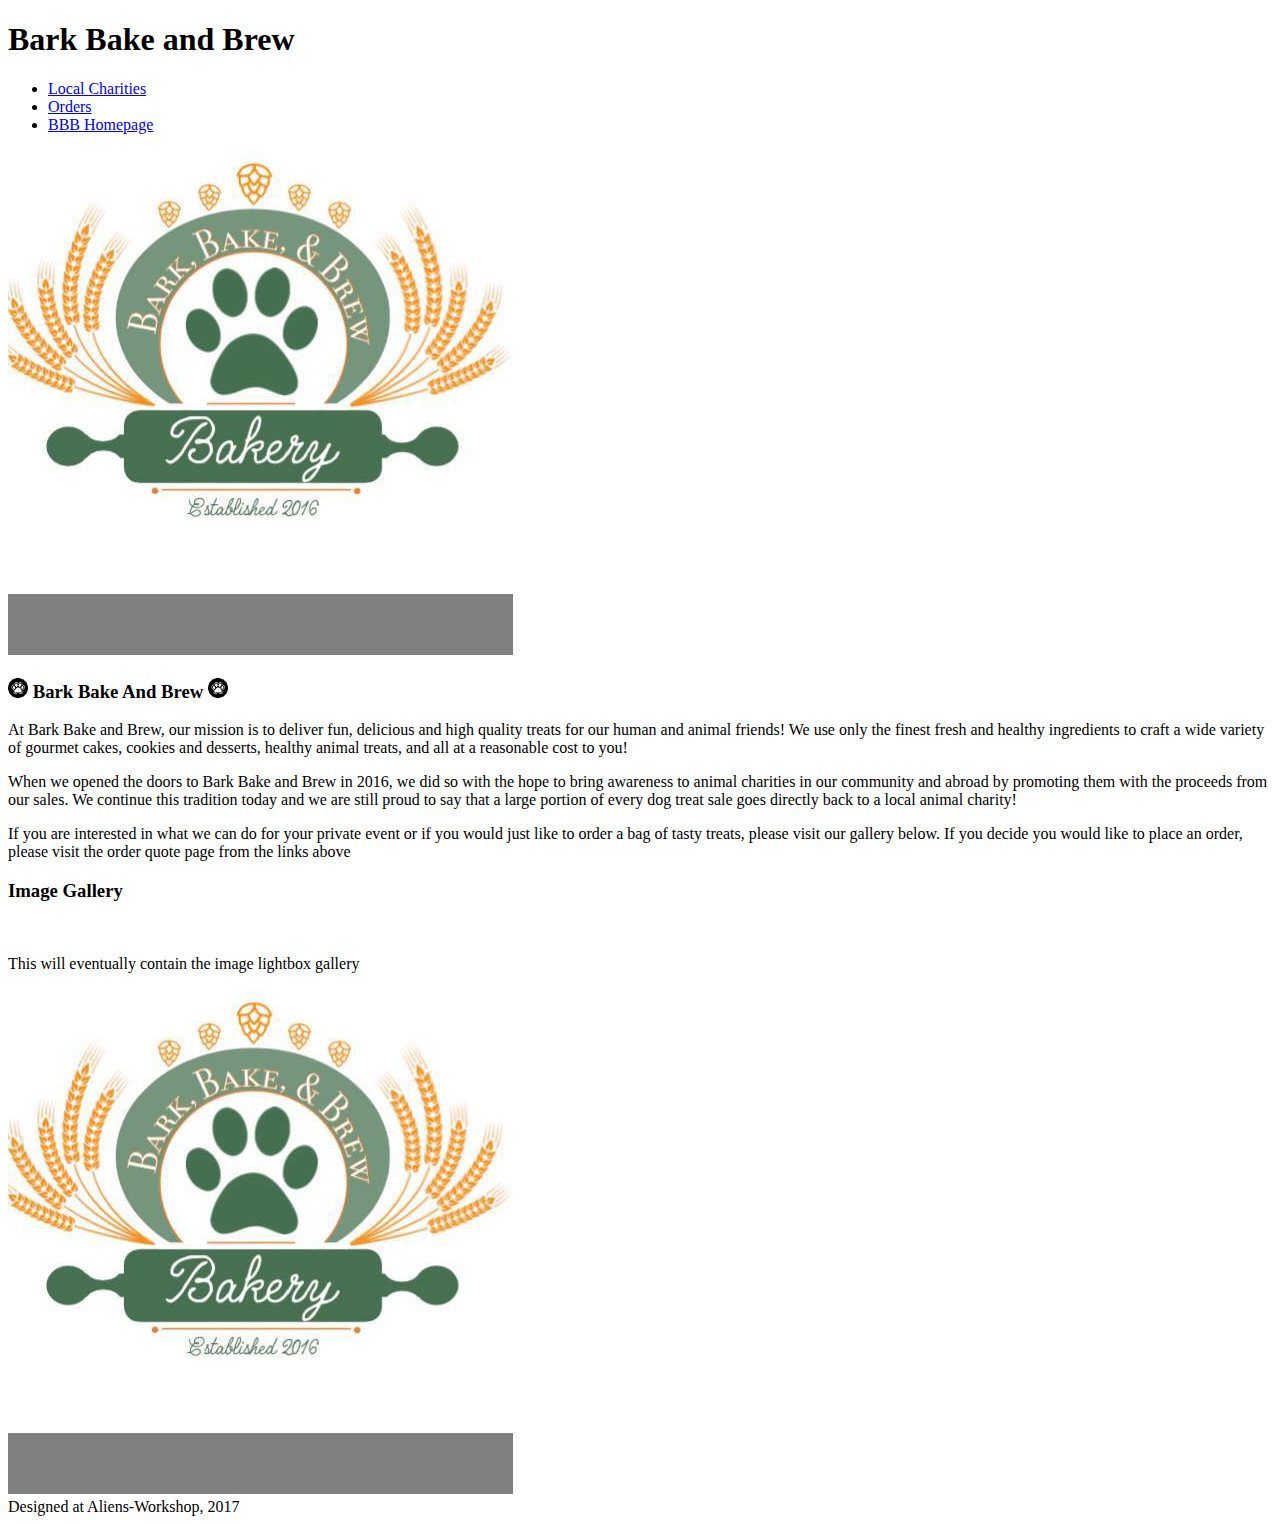
==== BarkBakeAndBrew/about.html @ 9379837a "second" ====
<!DOCTYPE html>
<html>
<head>
    <meta name="viewport" content="width=device-width, initial-scale=1.0">
	<title>Bark Bake and Brew</title>
	<link rel="stylesheet" href="css/normalize.css">
	<link rel="stylesheet" href="css/style.css">
</head>

<body>

<!-- this section contains the header element and navigation links -->
<div class="headerwrap">
		<header class="header"><h1>Bark Bake and Brew</h1>
			<ul class="linkList">
				<li><a href="charity.html" alt="Local Charities">Local Charities</a></li>
				<li><a href="orders.html" alt="Order Here!">Orders</a></li>
				<li><a href="index.html" alt="Homepage">BBB Homepage</a></li>
			</ul>
		</header>
	</div>

	<div class="sitewrap">

<!-- this section contains the paragraph contents and should flex-wrap based on screen size -->
	 
	<div class="content2 col">
		<img src="img/bbb logo.jpg" class="img">
	</div> 
	<div class="content1 col">
		<h3><img src="img/pawicon.jpg" alt="paw" class="paw"> Bark Bake And Brew <img src="img/pawicon.jpg" alt="paw" class="paw"></h3>
		<p>At Bark Bake and Brew, our mission is to deliver fun, delicious and high quality treats for our human and animal friends! We use only the finest fresh and healthy ingredients to craft a wide variety of gourmet cakes, cookies and desserts, healthy animal treats, and all at a reasonable cost to you!</p>
		<p>When we opened the doors to Bark Bake and Brew in 2016, we did so with the hope to bring awareness to animal charities in our community and abroad by promoting them with the proceeds from our sales. We continue this tradition today and we are still proud to say that a large portion of every dog treat sale goes directly back to a local animal charity!</p>
		<p>If you are interested in what we can do for your private event or if you would just like to order a bag of tasty treats, please visit our gallery below. If you decide you would like to place an order, please visit the order quote page from the links above</p>
		
	</div>
<!-- this section contains the lightbox gallery element-->
		<div class="lightbox col">
				<h3>Image Gallery</h3>
				<br>
				<p>This will eventually contain the image lightbox gallery</p>
				<img src="img/bbb logo.jpg" class="img" alt="lightbox placeholder">
			</div>

</div>

<!-- this section is the footer element -->
<div class="mainfooter">
	<footer>
		<span>Designed at Aliens-Workshop, 2017</span>
	</footer>
</div>

</body>

</html>
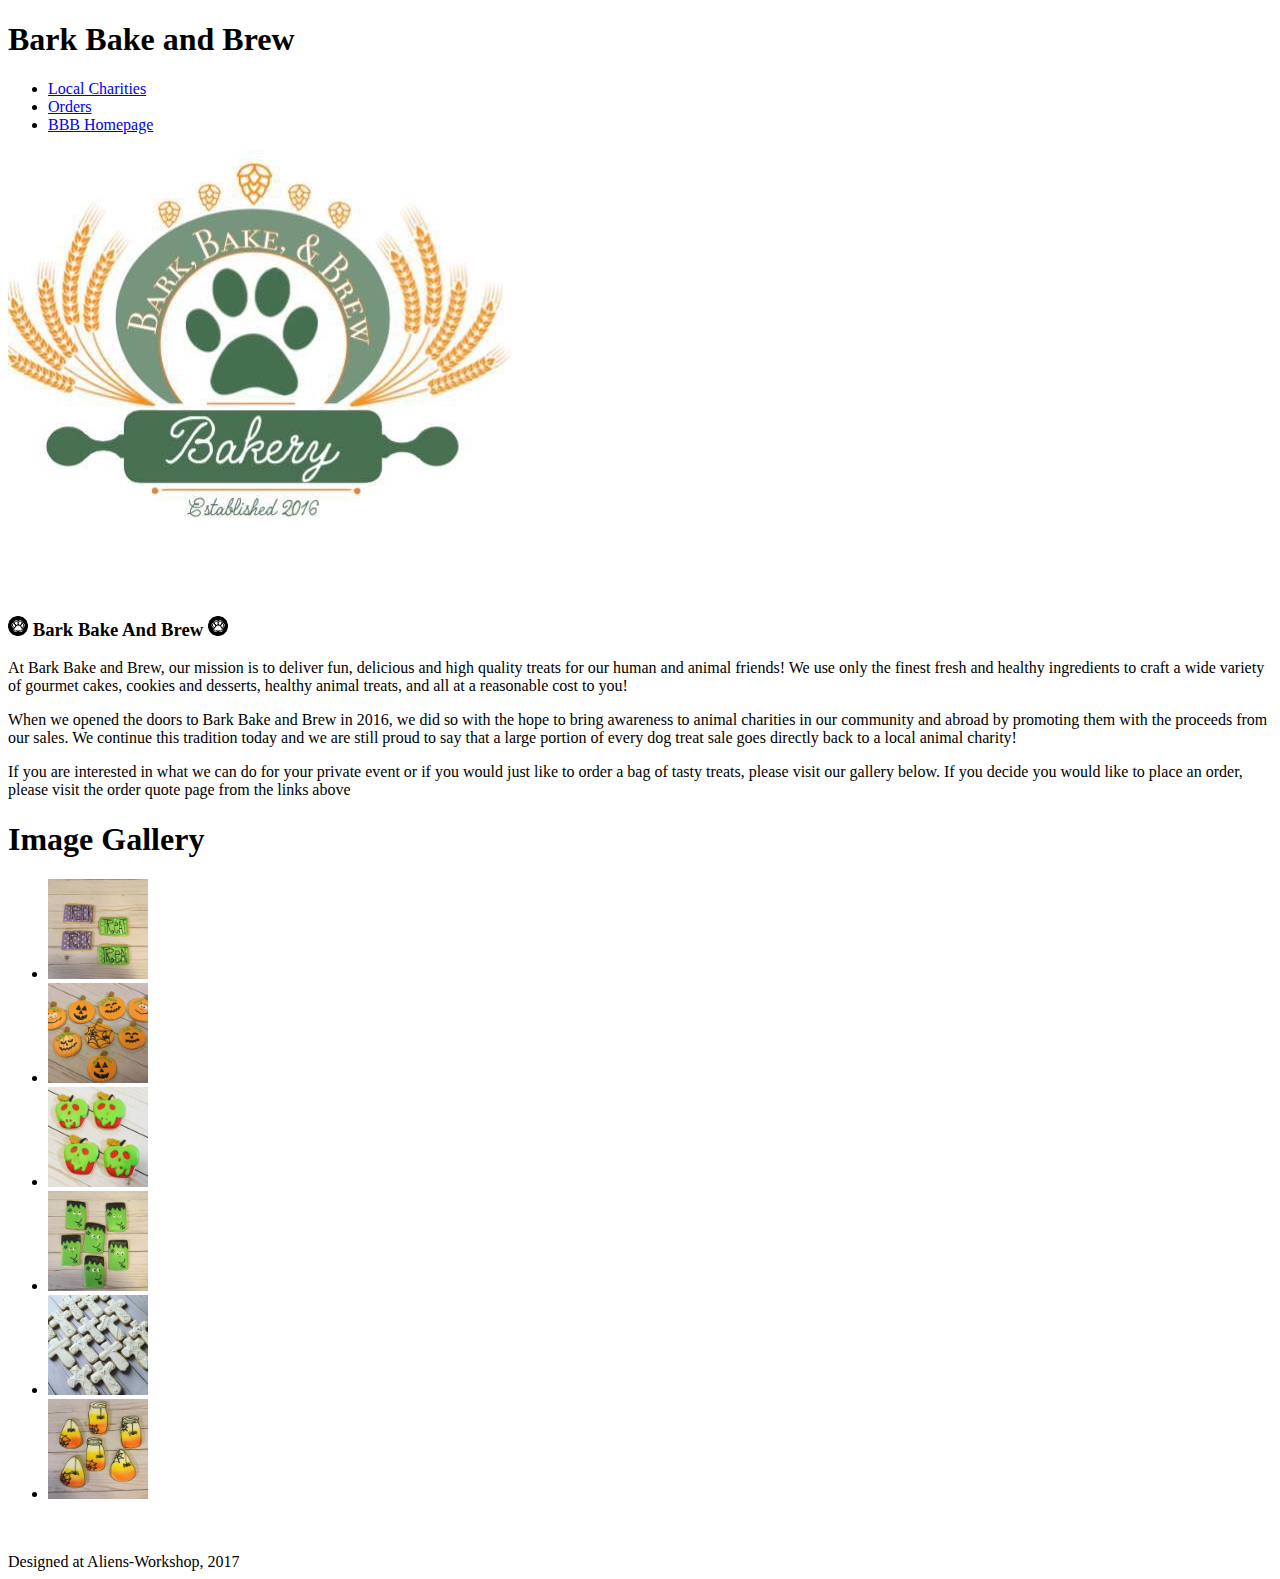
==== commit 16d0648c: "added image gallery jquery" ====
--- a/BarkBakeAndBrew/about.html
+++ b/BarkBakeAndBrew/about.html
@@ -5,6 +5,7 @@
 	<title>Bark Bake and Brew</title>
 	<link rel="stylesheet" href="css/normalize.css">
 	<link rel="stylesheet" href="css/style.css">
+
 </head>
 
 <body>
@@ -25,7 +26,7 @@
 <!-- this section contains the paragraph contents and should flex-wrap based on screen size -->
 	 
 	<div class="content2 col">
-		<img src="img/bbb logo.jpg" class="img">
+		<img src="img/bbb logo.jpg" class="divImg">
 	</div> 
 	<div class="content1 col">
 		<h3><img src="img/pawicon.jpg" alt="paw" class="paw"> Bark Bake And Brew <img src="img/pawicon.jpg" alt="paw" class="paw"></h3>
@@ -34,12 +35,23 @@
 		<p>If you are interested in what we can do for your private event or if you would just like to order a bag of tasty treats, please visit our gallery below. If you decide you would like to place an order, please visit the order quote page from the links above</p>
 		
 	</div>
-<!-- this section contains the lightbox gallery element-->
-		<div class="lightbox col">
-				<h3>Image Gallery</h3>
-				<br>
-				<p>This will eventually contain the image lightbox gallery</p>
-				<img src="img/bbb logo.jpg" class="img" alt="lightbox placeholder">
+<!-- this section contains the lightbox gallery-->
+		<div class="imageGallery">
+			<h1>Image Gallery</h1>
+			<p>
+			<ul id="imageGallery" class="imageGallery">
+				<li><a href="img/bbb_TT.jpg"><img src="img/bbb_TT.jpg" width="100" alt="Trick or Treat!"></a></li>
+				<li><a href="img/bbb_punkins.jpg"><img src="img/bbb_punkins.jpg" width="100" alt="Punkins"></a></li>
+				<li><a href="img/bbb_poisonapple.jpg"><img src="img/bbb_poisonapple.jpg" width="100" alt="Poison apple anyone?"></a></li>
+				<li><a href="img/bbb_Frankie.jpg"><img src="img/bbb_Frankie.jpg" width="100" alt="Frankie!"></a></li>
+				<li><a href="img/bbb_crosses.jpg"><img src="img/bbb_crosses.jpg" width="100" alt="Fair Journey, Duane and Yvonne."></a></li>
+				<li><a href="img/BBB_jars.jpg"><img src="img/BBB_jars.jpg" width="100" alt="Spooky Jars!"></a></li>
+			<!-- add any future images here -->
+			</ul>
+			<!-- code necessary for jquery CDN and local file -->
+			<script src="http://code.jquery.com/jquery-1.11.0.min.js" type="text/javascript" charset="utf-8"></script>
+			<script src="js/app.js" type="text/javascript" charset="utf-8"></script>
+			</p>
 			</div>
 
 </div>
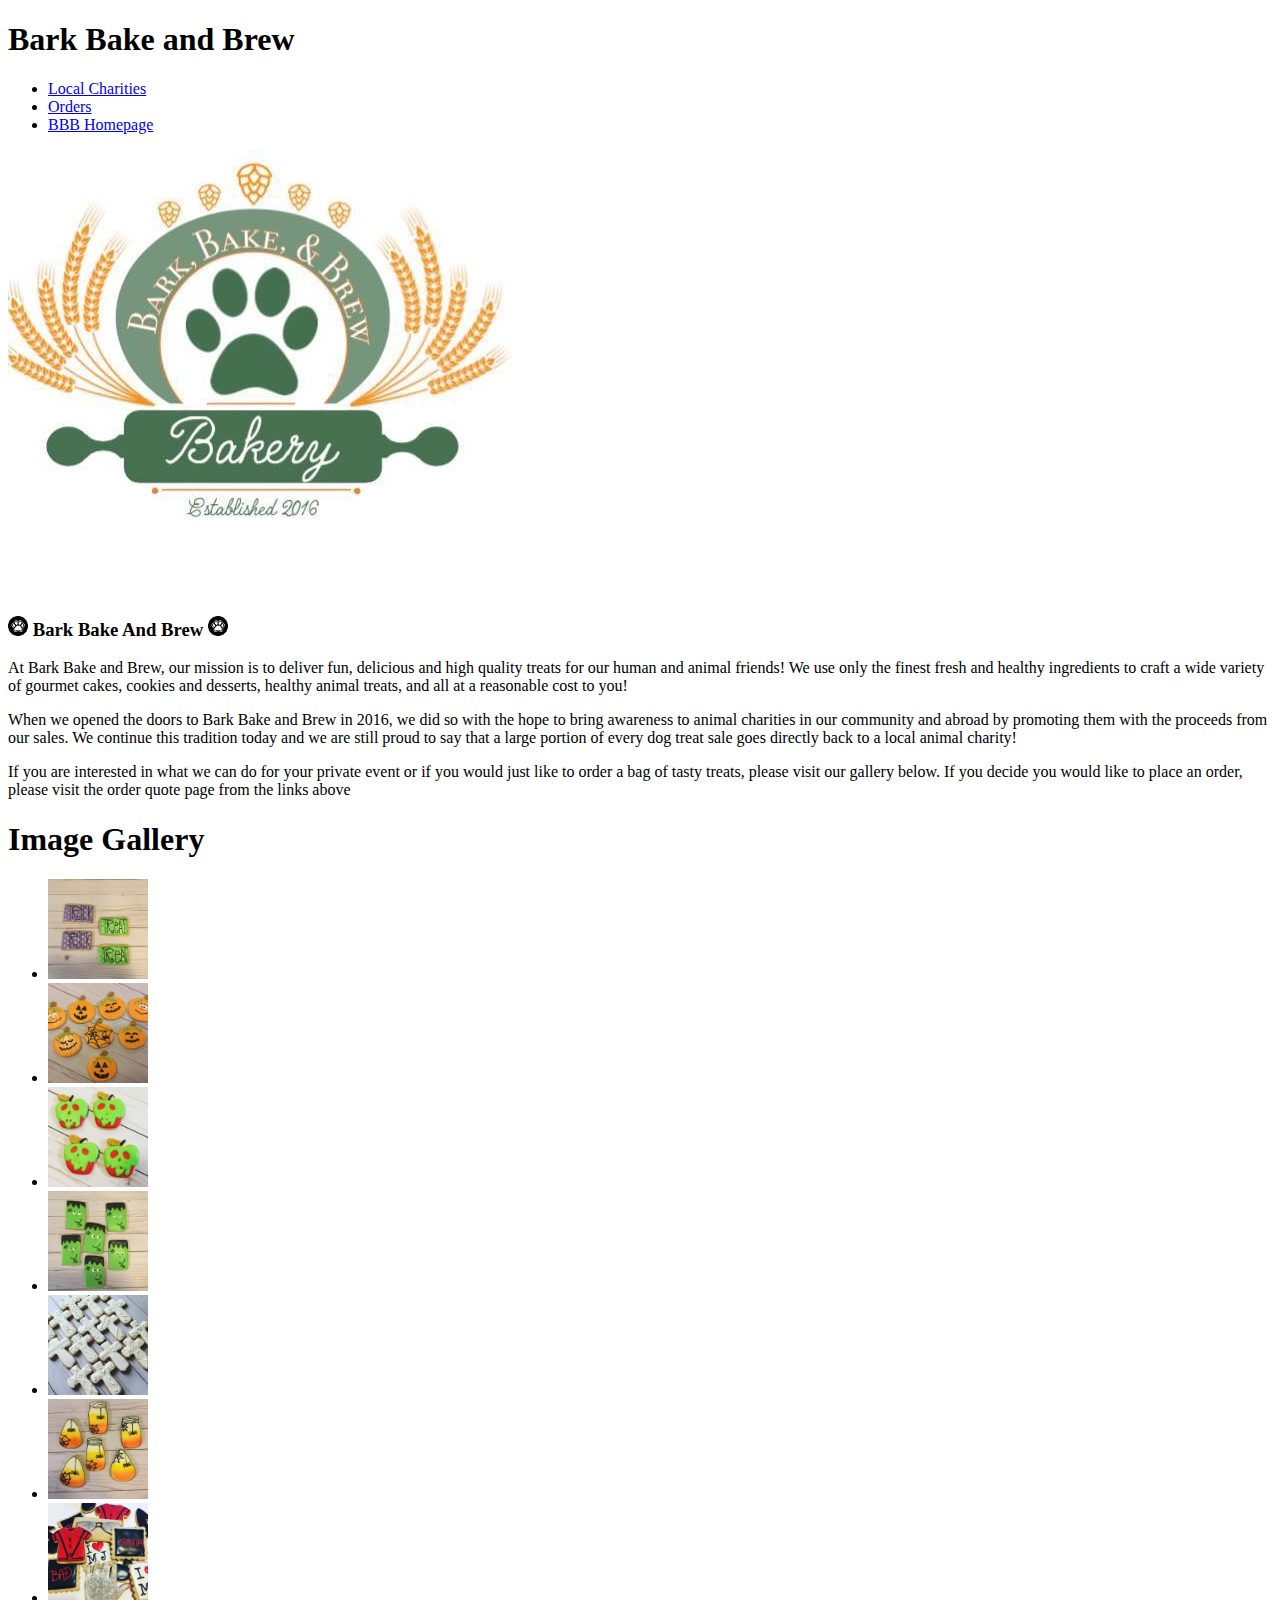
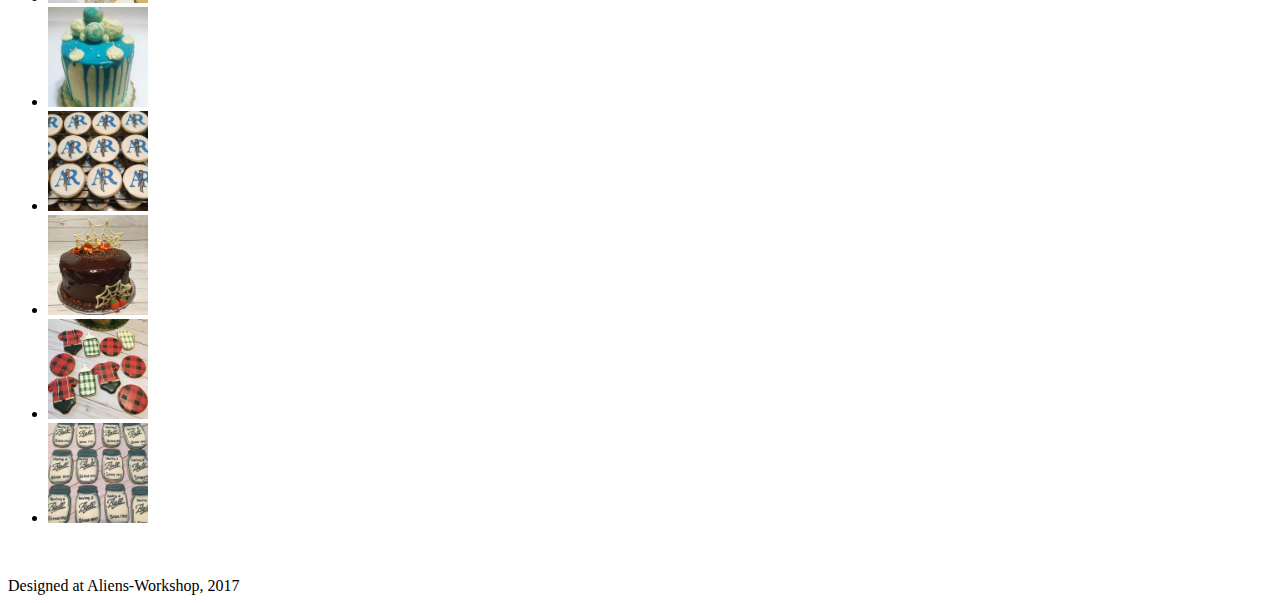
==== commit 68bdfd72: "site tweaks" ====
--- a/BarkBakeAndBrew/about.html
+++ b/BarkBakeAndBrew/about.html
@@ -46,7 +46,13 @@
 				<li><a href="img/bbb_Frankie.jpg"><img src="img/bbb_Frankie.jpg" width="100" alt="Frankie!"></a></li>
 				<li><a href="img/bbb_crosses.jpg"><img src="img/bbb_crosses.jpg" width="100" alt="Fair Journey, Duane and Yvonne."></a></li>
 				<li><a href="img/BBB_jars.jpg"><img src="img/BBB_jars.jpg" width="100" alt="Spooky Jars!"></a></li>
-			<!-- add any future images here -->
+				<li><a href="img/bbb-MJ.jpg"><img src="img/bbb-MJ.jpg" width="100" alt="King of Pop!"></a></li>
+				<li><a href="img/bbb-blue.jpg"><img src="img/bbb-blue.jpg" width="100" alt="Blue drip cake"></a></li>
+				<li><a href="img/bbb-ARcookies.jpg"><img src="img/bbb-ARcookies.jpg" width="100" alt="Arlington Roe Cookies!"></a></li>
+				<li><a href="img/bbb-webcake.jpg"><img src="img/bbb-webcake.jpg" width="100" alt="Spooky Web covered Cake!"></a></li>
+				<li><a href="img/bbb-plaid.jpg"><img src="img/bbb-plaid.jpg" width="100" alt="Plaid cookies"></a></li>
+				<li><a href="img/bbb-ball.jpg"><img src="img/bbb-ball.jpg" width="100" alt="Celebrating with Ball Jar Cookies!"></a></li>
+			<!-- add any future images here with this: <li><a href="img/"><img src="img/" width="100" alt=""></a></li> -->
 			</ul>
 			<!-- code necessary for jquery CDN and local file -->
 			<script src="http://code.jquery.com/jquery-1.11.0.min.js" type="text/javascript" charset="utf-8"></script>
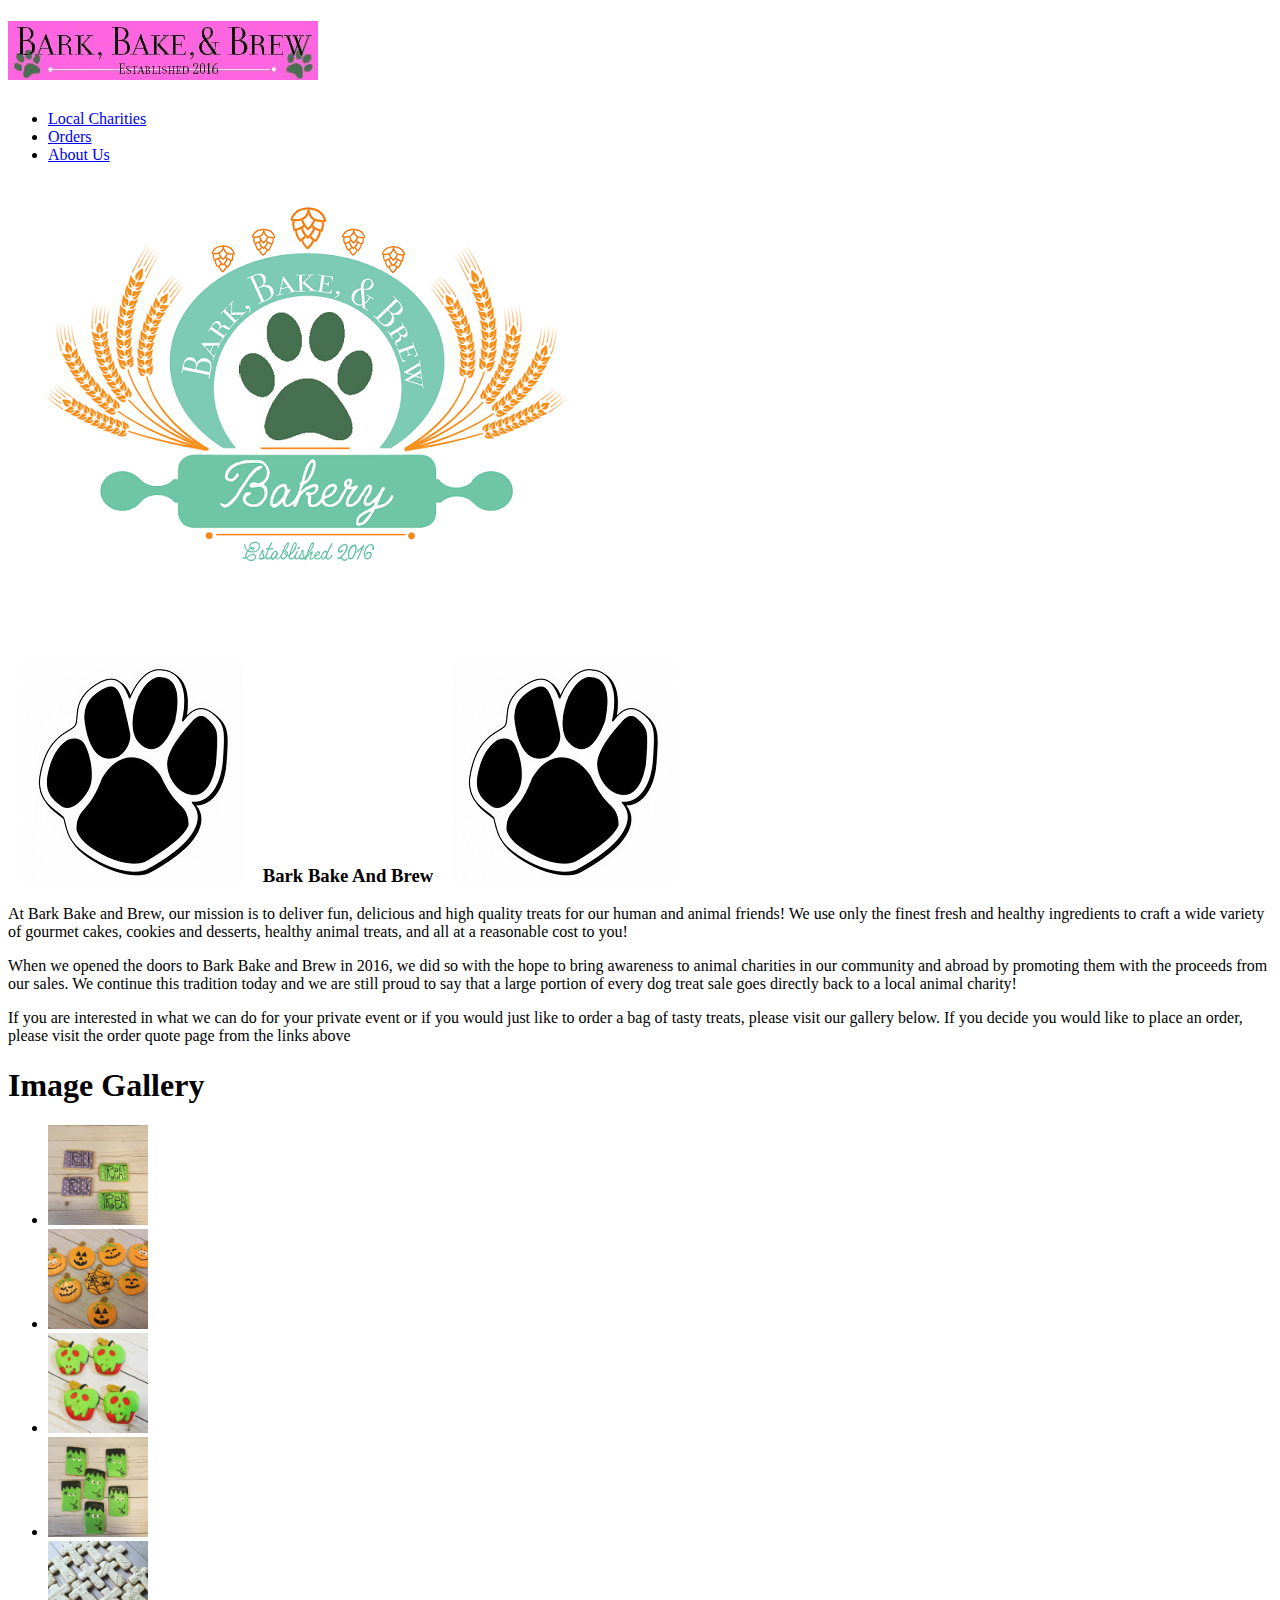
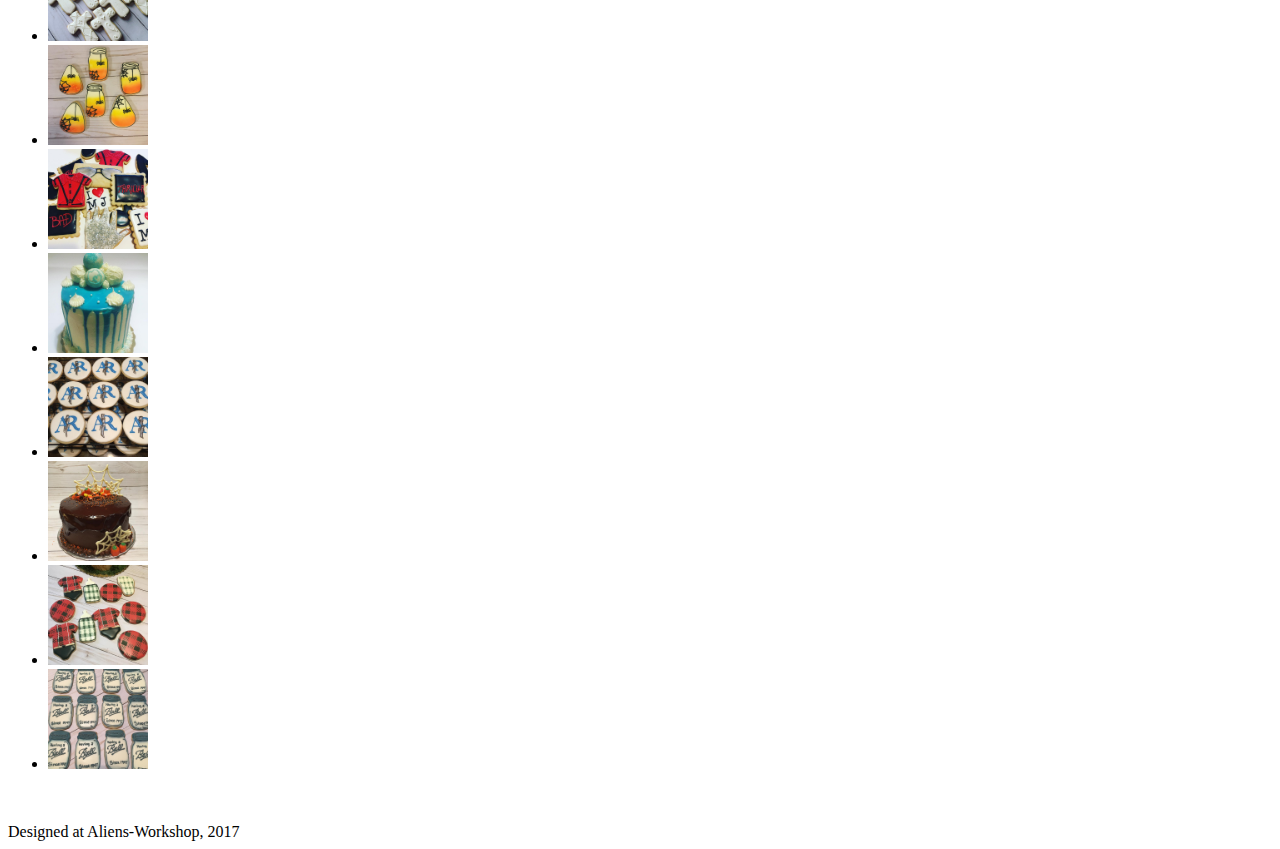
==== commit 07bd9688: "added some graphics and padding changes" ====
--- a/BarkBakeAndBrew/about.html
+++ b/BarkBakeAndBrew/about.html
@@ -4,20 +4,20 @@
     <meta name="viewport" content="width=device-width, initial-scale=1.0">
 	<title>Bark Bake and Brew</title>
 	<link rel="stylesheet" href="css/normalize.css">
+	<link href="https://fonts.googleapis.com/css?family=Barlow+Condensed:400,600|Ubuntu" rel="stylesheet">
 	<link rel="stylesheet" href="css/style.css">
-
 </head>
 
 <body>
 
 <!-- this section contains the header element and navigation links -->
 <div class="headerwrap">
-		<header class="header"><h1>Bark Bake and Brew</h1>
-			<ul class="linkList">
-				<li><a href="charity.html" alt="Local Charities">Local Charities</a></li>
-				<li><a href="orders.html" alt="Order Here!">Orders</a></li>
-				<li><a href="index.html" alt="Homepage">BBB Homepage</a></li>
-			</ul>
+	<header class="header"><h1><a href="index.html"><img src="img/Header.jpg" alt="header logo"></a></h1>
+		<ul class="linkList">
+			<li><a href="charity.html" alt="Local Charities">Local Charities</a></li>
+			<li><a href="orders.html" alt="Order Here!">Orders</a></li>
+			<li><a href="about.html" alt="About BBB / Gallery">About Us</a></li>
+		</ul>
 		</header>
 	</div>
 
@@ -26,10 +26,10 @@
 <!-- this section contains the paragraph contents and should flex-wrap based on screen size -->
 	 
 	<div class="content2 col">
-		<img src="img/bbb logo.jpg" class="divImg">
+		<img src="img/bbb logo.png" class="divImg">
 	</div> 
 	<div class="content1 col">
-		<h3><img src="img/pawicon.jpg" alt="paw" class="paw"> Bark Bake And Brew <img src="img/pawicon.jpg" alt="paw" class="paw"></h3>
+		<h3><img src="img/paw.jpg" alt="paw" class="paw"> Bark Bake And Brew <img src="img/paw.jpg" alt="paw" class="paw"></h3>
 		<p>At Bark Bake and Brew, our mission is to deliver fun, delicious and high quality treats for our human and animal friends! We use only the finest fresh and healthy ingredients to craft a wide variety of gourmet cakes, cookies and desserts, healthy animal treats, and all at a reasonable cost to you!</p>
 		<p>When we opened the doors to Bark Bake and Brew in 2016, we did so with the hope to bring awareness to animal charities in our community and abroad by promoting them with the proceeds from our sales. We continue this tradition today and we are still proud to say that a large portion of every dog treat sale goes directly back to a local animal charity!</p>
 		<p>If you are interested in what we can do for your private event or if you would just like to order a bag of tasty treats, please visit our gallery below. If you decide you would like to place an order, please visit the order quote page from the links above</p>
